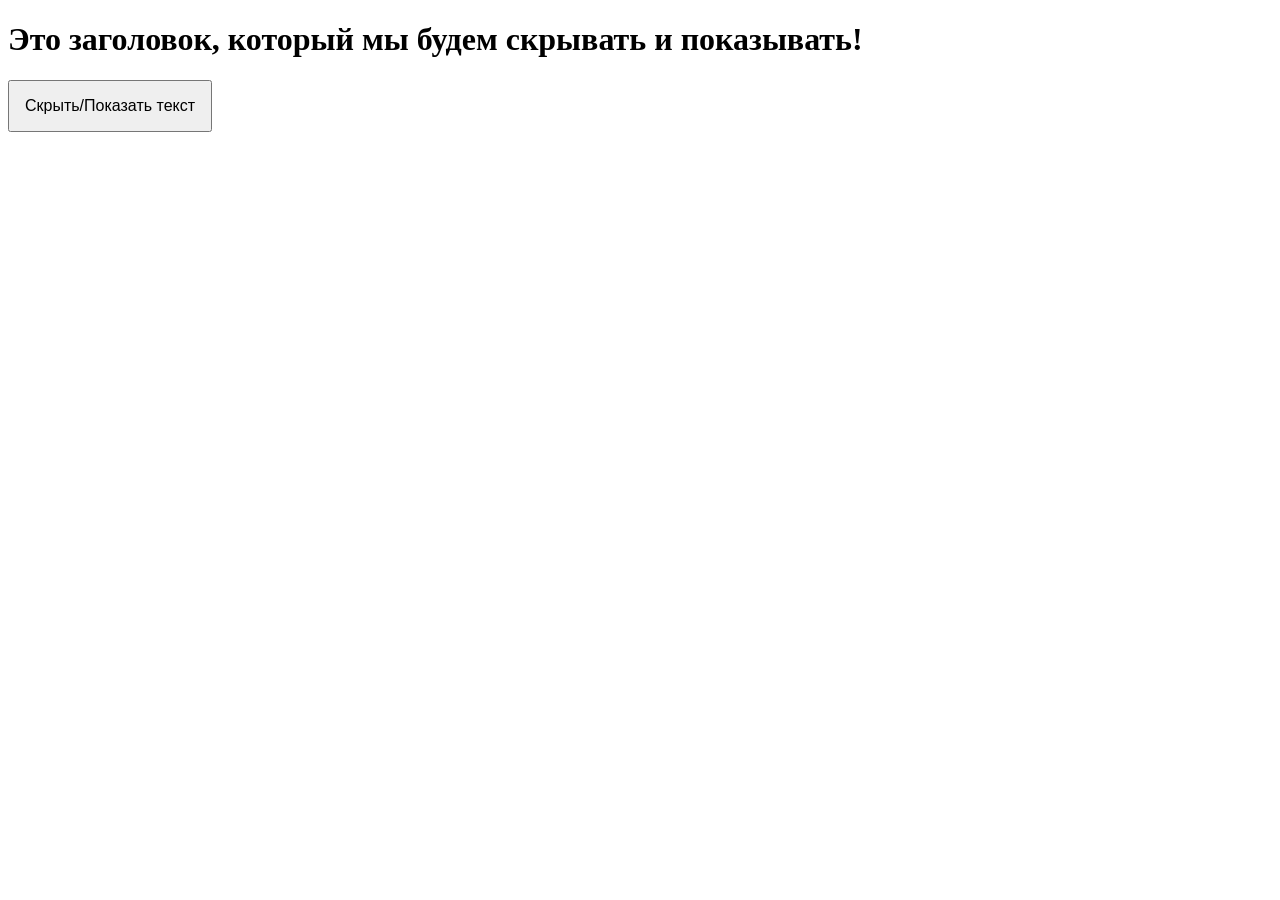
==== homework.html @ 4fab436e "HW.HTML #1" ====
<!DOCTYPE html>
<html lang="ru">
<head>
    <meta charset="UTF-8">
    <title>Скрыть/Показать текст</title>
    <style>
       
        .hidden {
            display: none;
        }
        
        button {
            padding: 15px 15px;
            font-size: 16px;
        }
        
    </style>
</head>
<body>

    <div class="container">
        
        <h1 id="mainTitle">Это заголовок, который мы будем скрывать и показывать!</h1>
        <button id="toggleButton">Скрыть/Показать текст</button>
    </div>
    <script>
        const titleElement = document.querySelector('#mainTitle');
        const toggleButton = document.querySelector('#toggleButton');

        toggleButton.addEventListener('click', function() {
       
            titleElement.classList.toggle('hidden');
            
           if (titleElement.classList.contains('hidden')) {
             
                toggleButton.textContent = 'Показать текст';
               
            } else {
              
                toggleButton.textContent = 'Скрыть текст';
            }

        });
    </script>

</body>
</html>
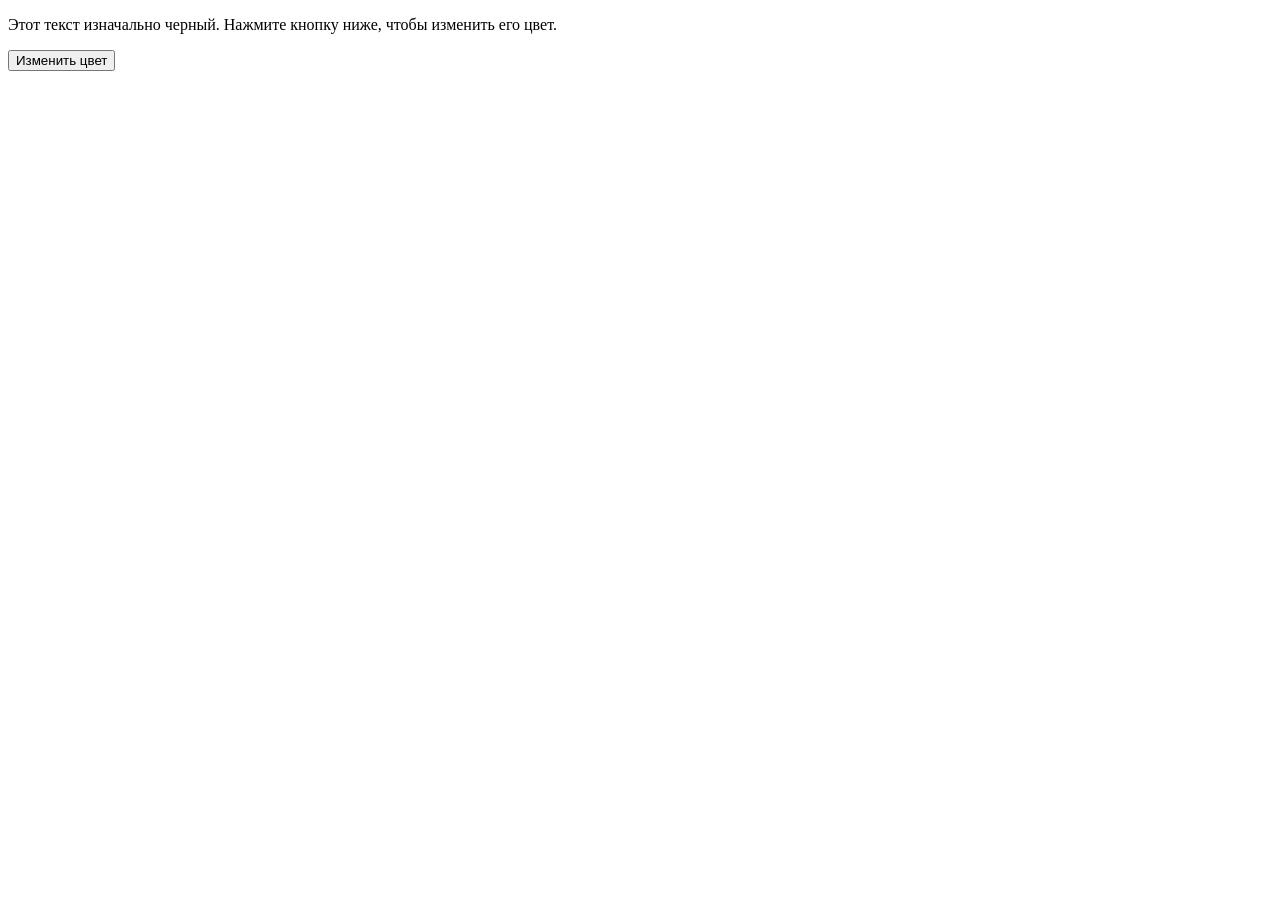
==== commit 61fbe02d: "HW.html#2" ====
--- a/homework.html
+++ b/homework.html
@@ -1,47 +1,24 @@
-
 <!DOCTYPE html>
 <html lang="ru">
 <head>
     <meta charset="UTF-8">
-    <title>Скрыть/Показать текст</title>
-    <style>
-       
-        .hidden {
-            display: none;
-        }
-        
-        button {
-            padding: 15px 15px;
-            font-size: 16px;
-        }
-        
-    </style>
+    <title>Изменение цвета текста</title>
 </head>
 <body>
+        <p id="colorText">Этот текст изначально черный. Нажмите кнопку ниже, чтобы изменить его цвет.</p>
+        
+        <button id="colorButton">Изменить цвет</button>
 
-    <div class="container">
-        
-        <h1 id="mainTitle">Это заголовок, который мы будем скрывать и показывать!</h1>
-        <button id="toggleButton">Скрыть/Показать текст</button>
-    </div>
     <script>
-        const titleElement = document.querySelector('#mainTitle');
-        const toggleButton = document.querySelector('#toggleButton');
+        const paragraphElement = document.querySelector('#colorText');
+        const colorButton = document.querySelector('#colorButton');
 
-        toggleButton.addEventListener('click', function() {
-       
-            titleElement.classList.toggle('hidden');
+        colorButton.addEventListener('click', function() {
             
-           if (titleElement.classList.contains('hidden')) {
-             
-                toggleButton.textContent = 'Показать текст';
-               
-            } else {
-              
-                toggleButton.textContent = 'Скрыть текст';
-            }
+            paragraphElement.style.color = 'blue';
 
         });
+        
     </script>
 
 </body>
